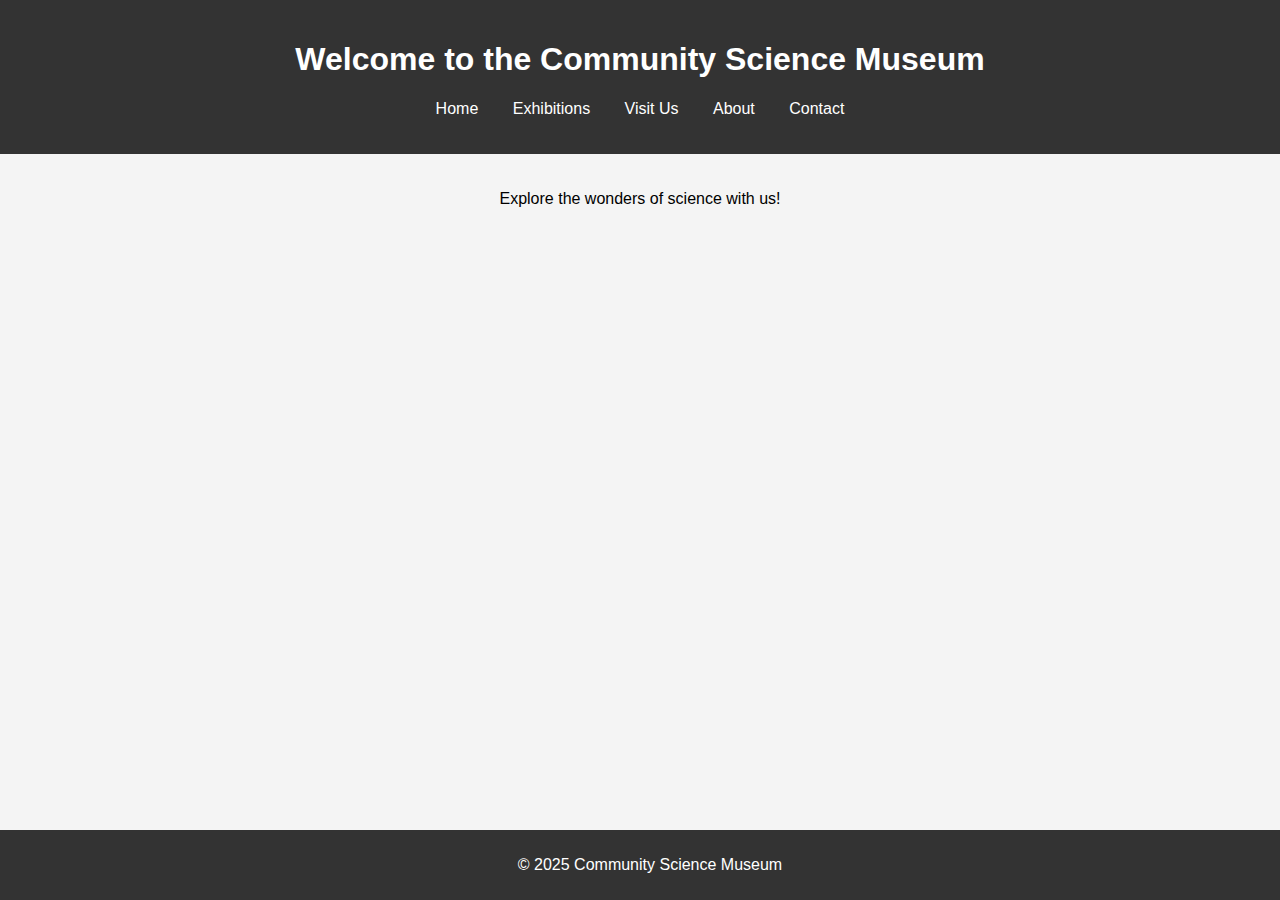
==== index.html @ 09d8a3e2 "Add files via upload" ====
<!DOCTYPE html>
<html lang="en">
<head>
    <meta charset="UTF-8">
    <meta name="viewport" content="width=device-width, initial-scale=1.0">
    <title>Community Science Museum</title>
    <link rel="stylesheet" href="style.css">
</head>
<body>
    <header>
        <h1>Welcome to the Community Science Museum</h1>
        <nav>
            <ul>
                <li><a href="index.html">Home</a></li>
                <li><a href="exhibitions.html">Exhibitions</a></li>
                <li><a href="visit.html">Visit Us</a></li>
                <li><a href="about.html">About</a></li>
                <li><a href="contact.html">Contact</a></li>
            </ul>
        </nav>
    </header>
    <main>
        <p>Explore the wonders of science with us!</p>
    </main>
    <footer>
        <p>&copy; 2025 Community Science Museum</p>
    </footer>
</body>
</html>
---- style.css ----
body {
    font-family: Arial, sans-serif;
    margin: 0;
    padding: 0;
    background-color: #f4f4f4;
    text-align: center;
}

header {
    background: #333;
    color: white;
    padding: 20px;
}

nav ul {
    list-style: none;
    padding: 0;
}

nav ul li {
    display: inline;
    margin: 0 15px;
}

nav ul li a {
    color: white;
    text-decoration: none;
}

main {
    padding: 20px;
}

footer {
    background: #333;
    color: white;
    padding: 10px;
    position: absolute;
    bottom: 0;
    width: 100%;
}
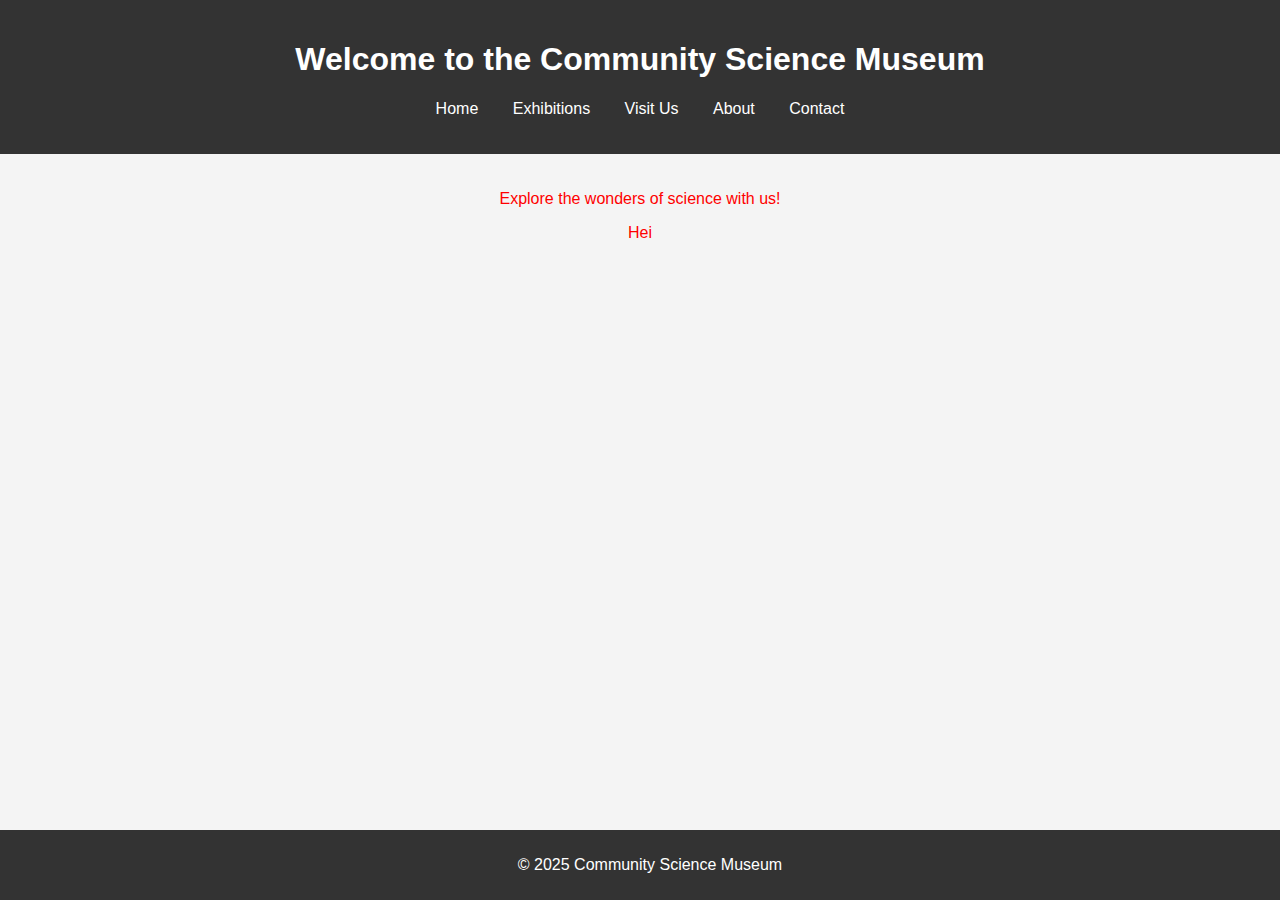
==== commit fcf1a441: "Update index.html" ====
--- a/index.html
+++ b/index.html
@@ -21,6 +21,7 @@
     </header>
     <main>
         <p>Explore the wonders of science with us!</p>
+        <p>Hei</p>
     </main>
     <footer>
         <p>&copy; 2025 Community Science Museum</p>
--- a/style.css
+++ b/style.css
@@ -1,5 +1,6 @@
 body {
     font-family: Arial, sans-serif;
+    color: red;
     margin: 0;
     padding: 0;
     background-color: #f4f4f4;
